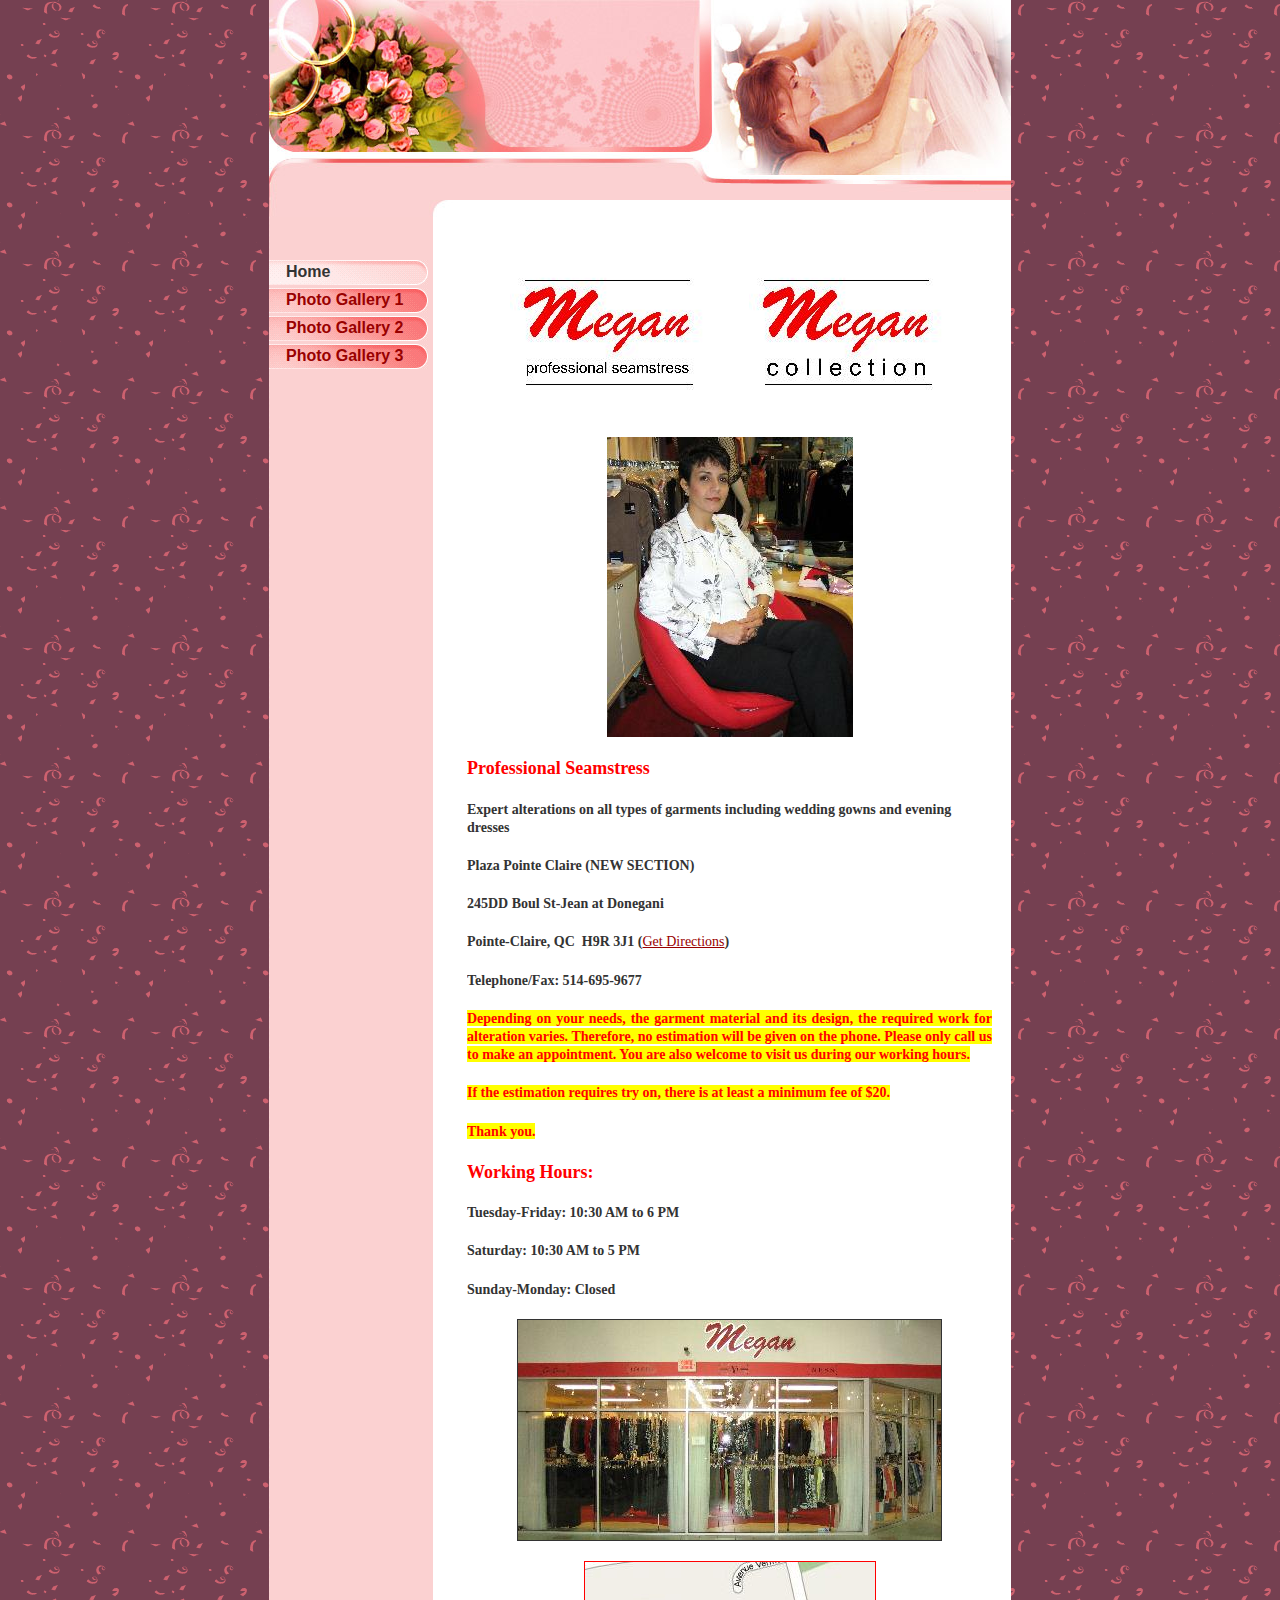
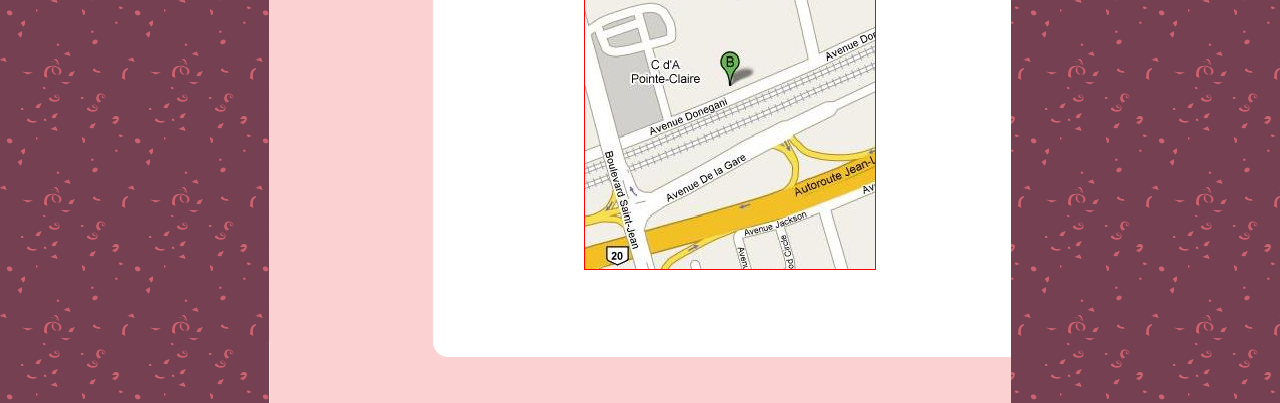
==== index.html @ db95b8fd "First commit" ====
<!DOCTYPE html
  PUBLIC "-//W3C//DTD HTML 4.01 Transitional//EN" "http://www.w3.org/TR/html4/loose.dtd">
<html><head>
      <meta http-equiv="Content-Type" content="text/html; charset=UTF-8">
   <meta name="author" content="Megan"><meta name="description" content="Megan Alteration | Pointe-Claire | Quebec"><meta name="keywords" content="Dressmaker, Seamstress, Tailor, Alterations, Alteration, Couturière, Bridal, Boutique, Wedding Dress Alteration, West Island, Montreal, Dressmaker West Island, Tailor West Island, Beaconsfield, Kirkland, Dollard-des-Ormeaux, Pointe-Claire, Valois, D.D.O., Pierrefonds, Dorval, Lachine, Fairview"><meta name="keywords" content="Dressmaker, Seamstress, Tailor, Alterations, Alteration, Couturière, Bridal, Boutique, Wedding Dress Alteration, West Island, Montreal, Dressmaker West Island, Tailor West Island, Beaconsfield, Kirkland, Dollard-des-Ormeaux, Pointe-Claire, Valois, D.D.O., Pierrefonds, Dorval, Lachine, Fairview"><title>Home - Megan Alteration | Pointe-Claire | Quebec</title><link rel="stylesheet" type="text/css" media="all" href="main.css"><link rel="stylesheet" type="text/css" media="all" href="colorschemes/colorscheme1/colorscheme.css"><link rel="stylesheet" type="text/css" media="all" href="style.css"><script type="text/javascript" src="live_tinc.js"></script></head><body id="main_body"><div id="container"><div id="header"><div id="key_visual">&nbsp;
                </div><div id="slogan"></div><div id="logo"></div></div><div id="main_container"><div id="left_column_container"><div id="main_nav_container"><ul id="main_nav_list"><li><a class="main_nav_active_item" href="index.html">Home</a></li><li><a class="main_nav_item" href="photo_gallery1.html">Photo Gallery 1</a></li><li><a class="main_nav_item" href="photo_gallery2.html">Photo Gallery 2</a></li><li><a class="main_nav_item" href="photo_gallery3.html">Photo Gallery 3</a></li></ul></div><div id="sub_container1"></div></div><div id="sub_container2"><div class="content" id="content_container"><p align="center" style="background-color:transparent;"><img hspace="0" height="152" border="0" width="200" src="resources/_wsb_200x152_Megan+Alteration.jpg">&nbsp;&nbsp;&nbsp;&nbsp;&nbsp;&nbsp;&nbsp;&nbsp;&nbsp;&nbsp;&nbsp;&nbsp; <a title="Megan Collection" href="http://www.megancollection.ca/tinc?key=8sw8kPzw&amp;fs_settings=3,1,1,5,800,740" target="_blank"><img hspace="0" height="152" border="0" width="200" src="resources/_wsb_200x152_Megan+Collection.jpg"></a><br></p><p align="center" style="background-color:transparent;"><img hspace="0" height="300" border="0" width="246" src="resources/_wsb_246x300_Megan+003-1.jpg"></p><p align="left" style="background-color:transparent;"><strong><span style="font-size:14px;"><span style="font-size:14px;"><font face="Georgia,serif" color="#ff0000"><span style="font-size:18px;">Professional Seamstress</span></font></span></span></strong></p><p align="left" style="background-color:transparent;"><strong><span style="font-size:14px;"><span style="font-size:14px;"><font face="Georgia,serif">Expert alterations on all types of garments including wedding gowns and evening dresses</font></span></span></strong></p><p align="left" style="background-color:transparent;"><strong><span style="font-size:14px;"><span style="font-size:14px;"><font face="Georgia,serif">Plaza Pointe Claire&nbsp;(NEW SECTION)</font></span></span></strong></p><p align="left" style="background-color:transparent;"><strong><span style="font-size:14px;"><span style="font-size:14px;"><font face="Georgia,serif">245DD Boul&nbsp;St-Jean at Donegani</font></span></span></strong></p><p align="left" style="background-color:transparent;"><span style="font-size:14px;"><span style="font-size:14px;"><strong><font face="Georgia,serif">Pointe-Claire, QC&nbsp; H9R 3J1 (</font><a href="http://maps.google.ca/maps?li=d&amp;hl=en&amp;f=d&amp;iwstate1=dir:to&amp;daddr=245+Saint-Jean+Blvd,+Suite+%23DD,+Plaza+Pointe+Claire+(New+Section+at+Donegani),+Pointe-Claire,+QC+H9R+3J1+(Megan)&amp;geocode=CapbuABDQ68dFT9utQIdRbOZ-w&amp;iwloc=1&amp;dq=megan&amp;cid=45444671,-73813179,14713374354776166649&amp;ei=DLvuSPHnF5XsjAOJ4ejTCA"><font face="Georgia,serif">Get Directions</font></a><font face="Georgia,serif">)</font></strong></span></span></p><p align="left" style="background-color:transparent;"><span style="font-size:14px;"><span style="font-size:14px;"><strong><font face="Georgia">Telephone/Fax: 514-695-9677</font></strong></span></span></p><p align="left" style="background-color:transparent;text-align:justify;"><span style="font-size:14px;"><span style="font-size:14px;background-color:rgb(255, 255, 0);"><strong><font face="Georgia" color="#ff0000">Depending on your needs, the garment material and its design, the required work for alteration varies. Therefore, no estimation will be given on the phone. Please only call us to make an appointment. You are also welcome to visit us during our working hours.</font></strong></span></span></p><p align="left" style="text-align:justify;"><font color="#ff0000" face="Georgia"><span style="font-size:14px;line-height:18.200000762939453px;background-color:rgb(255, 255, 0);"><b>If the estimation requires try on, there is at least a minimum fee of $20.</b></span></font></p><p align="left" style="background-color:transparent;text-align:justify;"><span style="font-size:14px;"><span style="font-size:14px;background-color:rgb(255, 255, 0);"><strong><font face="Georgia" color="#ff0000">Thank you.</font></strong></span></span></p><p align="left" style="background-color:transparent;"><span style="font-size:14px;"><span style="font-size:14px;"><span style="font-size:14px;"><span style="font-size:14px;"><font face="Georgia" color="#ff0000"><strong><span style="font-size:18px;">Working Hours:</span></strong></font></span></span></span></span></p><p align="left" style="background-color:transparent;"><span style="font-size:14px;"><span style="font-size:14px;"><span style="font-size:14px;"><span style="font-size:14px;"><font face="Georgia"><strong>Tuesday-Friday: 10:30 AM to 6 PM</strong></font></span></span></span></span></p><p align="left" style="background-color:transparent;"><span style="font-size:14px;"><span style="font-size:14px;"><span style="font-size:14px;"><span style="font-size:14px;"><font face="Georgia"><strong>Saturday: 10:30 AM to 5 PM</strong></font></span></span></span></span></p><p align="left" style="background-color:transparent;"><span style="font-size:14px;"><span style="font-size:14px;"><span style="font-size:14px;"><span style="font-size:14px;"><font face="Georgia"><strong>Sunday-Monday: Closed</strong></font></span></span></span></span></p><p align="center" style="background-color:transparent;"><span style="font-size:14px;"><span style="font-size:14px;"><img hspace="0" height="220" border="1" width="423" src="resources/_wsb_423x220_IMG_3324.JPG"></span></span></p><p align="left" style="background-color:transparent;"><span style="font-size:14px;"><span style="font-size:14px;"><font face="Georgia"><u></u></font></span></span></p><p align="left" style="background-color:transparent;"><span style="font-size:14px;"><span style="font-size:14px;"><font face="Georgia" color="#ff0000"><strong></strong></font></span></span></p><p align="left" style="background-color:transparent;"><span style="font-size:14px;"><span style="font-size:14px;"><font face="Georgia" color="#ff0000"><strong></strong></font></span></span></p><p align="center" style="background-color:transparent;"><span style="font-size:14px;"><span style="font-size:14px;"><font face="Georgia" color="#ff0000"><strong><span style="font-size:18px;"><img hspace="0" height="307" border="1" width="290" src="resources/map-small.jpg"></span></strong></font></span></span></p><p align="left" style="background-color:transparent;"><span style="font-size:14px;"><span style="font-size:14px;"><span style="font-size:8px;"><font face="Arial,sans-serif"><font color="#ffffff">Search keyword: Seamstress, Tailor, Alterations, Alteration, Couturière, Bridal, Boutique, Wedding Dress Alteration, West Island, Montreal, Dressmaker West Island, Tailor West Island, Beaconsfield, Kirkland, Dollard-des-Ormeaux, Pointe-Claire, Valois, D.D.O., Pierrefonds, Dorval, Lachine, Fairview</font><br></font></span></span></span></p>







</div></div></div><div id="footer"><div id="footer_text"></div></div></div><div id="extra_div1"><span></span></div><div id="extra_div2"><span></span></div><div id="extra_div3"><span></span></div><div id="extra_div4"><span></span></div><div id="extra_div5"><span></span></div><div id="extra_div6"><span></span></div><div id="extra_div7"><span></span></div><div id="extra_div8"><span></span></div><div id="extra_div9"><span></span></div><div id="extra_div10"><span></span></div><div id="extra_div11"><span></span></div><div id="extra_div12"><span></span></div><!-- wfxbuild / 1.0 / layout6-64-l2 / 2014-05-08 01:13:00 CEST--></body></html>
---- main.css ----
/*** Normalized ***/


/*----------------------------------------------------------------------------
	main.css

	this css-file contains all definitions, that are independend from the
	colorschemes.

	(c) Schlund + Partner AG


	----------------------------------------------------------------------
	Modified and extended by Barti Bartman for the Sports-Template

	This CSS-File uses the original "Tanteks Box Modell Hack"
	http://www.tantek.com/CSS/Examples/boxmodelhack.html

	NOTE:
	Older W3C CSS validators return errors when the voice-family property
	is used in a 'screen' style sheet. This is an error in the W3C CSS
	validator itself. The validator should report a warning, not an error,
	when properties which are unsupported by a particular medium are used,
	and this has been reported to the W3C:

 ----------------------------------------------------------------------------*/

/*----------------------------------------------------------------------------
 styles for specific classes and ids
----------------------------------------------------------------------------*/

/*-- global container ------------------------------------------------------*/

#container {
    position: relative;
    padding: 0;
    margin: 0 auto;
    text-align: left;
    width: 742px;
}

/*-- main container: contains all between header and footer ----------------*/

#main_container {
    padding: 0;
    margin-right: 20px;
    margin-bottom: 10px;
    margin-top: 0px;
    margin-left: 0px;
}

/*--- the main container is devided in sub containers ----------------------*/

#sub_container1 {
    margin: 0;
    padding: 0;
}

#sub_container2 {
    float: right;
    margin: 0;
    padding: 0;
    width: 524px;
}

#left_column_container {
    margin: 0;
    padding: 0;
    width: 165px;
    float: left;
}

/*--- header ---------------------------------------------------------------*/

#header {
	position: relative;
    padding: 0;
    margin: 0;
    width: 742px;
    height: 257px;
    top: 0px;
    left: 0px;
}

/*--- key visual -----------------------------------------------------------*/

#key_visual {
    position: relative;
    top: 0px;
    width: 297px;
    height: 175px;
    left: 445px;
}

/*--- logo -----------------------------------------------------------------*/

#logo {
    width: 115px;
    height: 41px;
    position: relative;
    top: -11px;
    left: 25px;
    background-repeat: no-repeat;
    background-position: center;
}

/*--- caption (as text or background image) --------------------------------*/

#slogan {
    position: relative;
    top: 45px;
    left: 198px;
    width: 525px;
}

/*--- main navigation ------------------------------------------------------*/

#main_nav_container {
    padding: 0;
    margin: 0px;
    width: 165px;
}

#main_nav_list {
    border: 0;
    margin: 0;
    padding: 0;
    list-style-type: none;
}

#main_nav_list li {
    font-size: 11px;
    padding: 0;
}

/*--- main navigation items ------------------------------------------------*/

#main_nav_list a {
    text-align: left;
    padding-top: 0;
    padding-bottom: 0;
    padding-left: 17px;
    padding-right: 15px;
    display: block;
    overflow: hidden;
}

#main_nav_list a.main_nav_item {
    line-height: 24px;
    height: 25px;
    margin: 3px 0 2px 0;
}

#main_nav_list a.main_nav_item:hover {
}

#main_nav_list a.main_nav_active_item {
    line-height: 24px;
    height: 25px;
    margin: 3px 0 2px 0;
}

/*--- container for the subnavigation --------------------------------------*/

.sub_nav_container {
    margin-top: 10px;
    margin-right: 0px;
    margin-bottom: 10px;
    margin-left: 0px;
    padding: 0;
    width: 165px;
}

/*--- subnavigation --------------------------------------------------------*/

.sub_nav_list {
    border: 0;
    list-style-type: none;
    margin: 0;
    padding: 0;
}

.sub_nav_list li {
    font-size: 11px;
    clear: both;
    padding: 0;
    margin: 0;
}

/*--- subnavigation items --------------------------------------------------*/

.sub_nav_list a {
    overflow: hidden;	
    text-align: left;
    line-height: 19px;
    height: 19px;
    display: block;
}

/*--- content --------------------------------------------------------------*/

#content_container {
    overflow: hidden;
    width: 525px;    
    padding: 0;
    margin: 0px;
    border: 0px;
}

/*--- tables ---------------------------------------------------------------*/

.content table {
    border-style: solid;
    border-width: 1px;
    border-spacing: 0;
    border-collapse: collapse;
}

.content tr.odd {
    font-size: 11px;
}

.content tr {
    font-size: 11px;
    border-top-width: 1px;
    border-right-width: 1px;
    border-bottom-width: 1px;
    border-left-width: 1px;
    border-top-style: solid;
    border-right-style: solid;
    border-bottom-style: solid;
    border-left-style: solid;
}

.content tr.even {
    font-size: 11px;
}

.content th {
    border-collapse: collapse;
    border-width: 1px;
    border-style: solid;
    padding: 2px;
}

.content td {
    border-collapse: collapse;
    border-width: 1px;
    border-style: solid;
    padding: 2px;
    border-top-width: 1px;
    border-right-width: 1px;
    border-bottom-width: 1px;
    border-left-width: 1px;
    border-top-style: solid;
    border-right-style: solid;
    border-bottom-style: solid;
    border-left-style: solid;
}

/*--- container for the search form ----------------------------------------*/

/*--- footer ---------------------------------------------------------------*/

#footer {
    width: 742px;
    height: 62px;
    clear: both;
    margin: 0;
    padding: 0;
}

#footer_text {
    text-align: center;
    padding: 30px;
}

/*----------------------------------------------------------------------------
  default-styles for html-elements
----------------------------------------------------------------------------*/

/*--- body -----------------------------------------------------------------*/

body#main_body {
    margin: 0;
    padding: 0;
    font-family: tahoma,verdana, arial, sans-serif;
    font-size: x-small;
    /* IE5 Win */

    font-size: small;
    text-align: center;
}

/*--- paragraph ------------------------------------------------------------*/

.content {
    font-family: tahoma,verdana, arial, sans-serif;
    padding: 0;
    font-size: 11px;
    line-height: 1.3;
    color: #333333;
    margin-top: 5px;
    margin-right: 0;
    margin-bottom: 20px;
    margin-left: 0;
}

.content p {
    font-family: tahoma,verdana, arial, sans-serif;
    padding: 0;
    font-size: 11px;
    line-height: 1.3;
    color: #333333;
    margin-top: 5px;
    margin-right: 0;
    margin-bottom: 20px;
    margin-left: 0;
}

/*--- headings -------------------------------------------------------------*/

.content h1 {
    font-family: arial, helvetica, sans-serif;
    font-style: normal;
}

.content h2 {
    font-family: arial, helvetica, sans-serif;
    font-style: normal;
}

.content h3 {
    font-family: arial, helvetica, sans-serif;
    font-style: normal;
    color: #333333;
    margin-top: 8px;
}

/*--- links ----------------------------------------------------------------*/

.content a:link {
    font-family: tahoma,verdana, arial, sans-serif;
    font-weight: normal;
    text-decoration: underline;
}

.content a:visited {
    font-family: tahoma,verdana, arial, sans-serif;
    font-weight: normal;
    text-decoration: underline;
}

.content a:hover {
    font-family: tahoma,verdana, arial, sans-serif;
    text-decoration: none;
}

.content a:active {
    font-family: tahoma,verdana, arial, sans-serif;
    text-decoration: underline;
}

/* ---- buttons ------------------------------------------------------------*/

.content button {
    vertical-align: middle;
    border-width: 1px;
    border-style: solid;
    font-family: arial, helvetica, sans-serif;
    font-size: 12px;
}

/*--- tables ---------------------------------------------------------------*/

/*--- forms ----------------------------------------------------------------*/

.content fieldset {
    padding: 15px;
    border-style: solid;
    border-width: 1px;
}

.content input {
    border-style: solid;
    border-width: 1px;
}

.content textarea {
    border-style: solid;
    border-width: 1px;
}

/*--- lists ----------------------------------------------------------------*/

/*--------------------------------------------------------------------------*/
---- colorschemes/colorscheme1/colorscheme.css ----
/*** Normalized ***/


/*----------------------------------------------------------------------------
	colorscheme.css for colorscheme 1

	this css-file contains all definitions, that depend on the colorscheme.

	(c) Schlund + Partner AG
----------------------------------------------------------------------------*/



/*-- main container --------------------------------------------------------*/

#container {
    background-image: url(images/static/contentbg.gif);
    background-repeat: repeat-y;
    background-position: left;
    background-color: #ffffff;
}

/*--- header ---------------------------------------------------------------*/

#header {
    background-image: url(images/static/headerbg.jpg);
    background-repeat: no-repeat;
}

/*--- main navigation ------------------------------------------------------*/

/*--- key visiual ----------------------------------------------------------*/

#key_visual {
    background: url(../../images/dynamic/key_visual1.jpg) no-repeat;
}

/*--- logo -----------------------------------------------------------------*/

/*--- caption --------------------------------------------------------------*/

#slogan {
    color: #cc0000;
}

/*--- main navigation ------------------------------------------------------*/

/*--- main navigation items ------------------------------------------------*/

#main_nav_list a.main_nav_item {
    background: url(../../images/dynamic/buttonset1/n1.gif) no-repeat;
    color: #990000;
    background-position: left center;
}

#main_nav_list a.main_nav_item:hover {
    background: url(../../images/dynamic/buttonset1/n1hover.gif) no-repeat;
    color: #990000;
    background-position: left center;
}

#main_nav_list a.main_nav_active_item {
    background: url(../../images/dynamic/buttonset1/n1activeitem.gif) no-repeat;
    color: #333333;
    background-position: left center;
}

/*--- subnavigation items --------------------------------------------------*/

.sub_nav_list a.sub_nav_item {
    color: #990033;
}

.sub_nav_list a.sub_nav_item:hover {
    color: #333333;
    background-image: url(../../images/dynamic/buttonset1/subnav1active.gif);
    background-repeat: no-repeat;
    background-position: -2px;
}

.sub_nav_list a.sub_nav_active_item {
    color: #333333;
    background-image: url(../../images/dynamic/buttonset1/subnav1active.gif);
    background-repeat: no-repeat;
    background-position: -2px;
}

/*--- search ---------------------------------------------------------------*/

/*--- footer ---------------------------------------------------------------*/

#footer {
    background-image: url(images/static/footerbg.gif);
    background-repeat: no-repeat;
    background-position: bottom;
}

#footer_text {
    color: #ffffff;
}

/*----------------------------------------------------------------------------
  default-styles for html-elements
----------------------------------------------------------------------------*/

/*--- body -----------------------------------------------------------------*/

body#main_body {
    color: #000000;
    background-image: url(images/static/bg.gif);
    background-repeat: repeat;
    background-color: #990000;
}

/*--- paragraph ------------------------------------------------------------*/

.content {
    color: #333333;
}

.content p {
    color: #333333;
}

/*--- headings -------------------------------------------------------------*/

.content h1 {
    color: #333333;
}

.content h2 {
    color: #333333;
}

.content h3 {
    color: #333333;
}

/*--- links ----------------------------------------------------------------*/

.content a:link {
    color: #990000;
}

.content a:visited {
    color: #990000;
}

.content a:hover {
    color: #ff0000;
}

.content a:active {
    color: #990033;
}

.content table {
    border-color: #f05a5a;
}

.content th {
    background-color: #fbd1d1;
}

.content tr.odd {
    background-color: #ffffff;
}

.content tr {
    background-color: #feecec;
}

.content tr.even {
    background-color: #feecec;
}

/*--- forms ----------------------------------------------------------------*/

.content fieldset {
    border-color: #f05c5c;
}

.content legend {
    color: #84685e;
}

.content label {
    color: #84685e;
}

.content input {
    border-color: #f05c5c;
}

.content textarea {
    border-color: #f05c5c;
}

.content button {
    background-color: #ffe7ea;
    border-color: #fa7674;
    color: #d94947;
}

/*--------------------------------------------------------------------------*/
---- style.css ----
div#logo a {
  display: block;
  width: 100%;
  height: 100%;
}
#footer_text a {
  font-family: Arial,sans-serif;
  font-style: normal;
  font-size: 14px;
  font-weight: bold;
  color: #000;
  text-decoration: underline; white-space: nowrap;
}

    
#key_visual {
   background: url(images/dynamic/key_visual12.jpg) no-repeat;
}
#slogan {
  font-family: arial, helvetica, sans-serif;
  font-style: normal;
  font-size: 18px;
  font-weight: bold;
  text-decoration: ???none;
  color: #cc0000;
}
#main_nav_list a.main_nav_active_item {
  background: url(images/dynamic/buttonset1/n1activeitem.gif) no-repeat;
  font-family: Tahoma,sans-serif;
  font-style: normal;
  font-size: 16px;
  font-weight: bold;
  text-decoration: none;
  color: #333333;
}
#main_nav_list a.main_nav_item {
  background: url(images/dynamic/buttonset1/n1.gif) no-repeat;
  font-family: Tahoma,sans-serif;
  font-style: normal;
  font-size: 16px;
  font-weight: bold;
  text-decoration: none;
  color: #990000;
}
#main_nav_list a.main_nav_item:hover {
  background: url(images/dynamic/buttonset1/n1hover.gif) no-repeat;
  font-family: Tahoma,sans-serif;
  font-style: normal;
  font-size: 16px;
  font-weight: bold;
  text-decoration: none;
  color: #990000;
}
.sub_nav_list a.sub_nav_active_item {
  background: url(images/dynamic/buttonset1/subnav1active.gif) no-repeat;
  font-family: Verdana,sans-serif;
  font-style: normal;
  font-size: 14px;
  font-weight: bold;
  text-decoration: none;
  color: #333333;
}
.sub_nav_list a.sub_nav_item {
  font-family: Verdana,sans-serif;
  font-style: normal;
  font-size: 14px;
  font-weight: bold;
  text-decoration: none;
  color: #990033;
}
.sub_nav_list a.sub_nav_item:hover {
  background: url(images/dynamic/buttonset1/subnav1active.gif) no-repeat;
  font-family: Verdana,sans-serif;
  font-style: normal;
  font-size: 14px;
  font-weight: bold;
  text-decoration: none;
  color: #333333;
}
#content_container h1 {
  font-family: arial, helvetica, sans-serif;
  font-style: normal;
  font-size: 24px;
  font-weight: bold;
  text-decoration: none;
  color: #333333;
}
#content_container h2 {
  font-family: arial, helvetica, sans-serif;
  font-style: normal;
  font-size: 20px;
  font-weight: bold;
  text-decoration: none;
  color: #333333;
}
#content_container h3 {
  font-family: arial, helvetica, sans-serif;
  font-style: normal;
  font-size: 15px;
  font-weight: bold;
  text-decoration: none;
  color: #333333;
}
#content_container, #content_container p {
  font-family: tahoma,verdana, arial, sans-serif;
  font-style: normal;
  font-size: 11px;
  font-weight: normal;
  text-decoration: none;
  color: #333333;
}
#content_container a:visited {
  font-family: tahoma,verdana, arial, sans-serif;
  font-style: normal;
  font-size: 100%;
  font-weight: normal;
  text-decoration: underline;
  color: #990000;
}
#content_container a:link {
  font-family: tahoma,verdana, arial, sans-serif;
  font-style: normal;
  font-size: 100%;
  font-weight: normal;
  text-decoration: underline;
  color: #990000;
}
#content_container a:hover {
  font-family: tahoma,verdana, arial, sans-serif;
  font-style: normal;
  font-size: 100%;
  font-weight: normal;
  text-decoration: none;
  color: #ff0000;
}
#content_container a:active {
  font-family: tahoma,verdana, arial, sans-serif;
  font-style: normal;
  font-size: 100%;
  font-weight: normal;
  text-decoration: underline;
  color: #990033;
}
#footer_text {
  font-family: Arial,sans-serif;
  font-style: normal;
  font-size: 14px;
  font-weight: bold;
  text-decoration: none;
  color: #000;
}
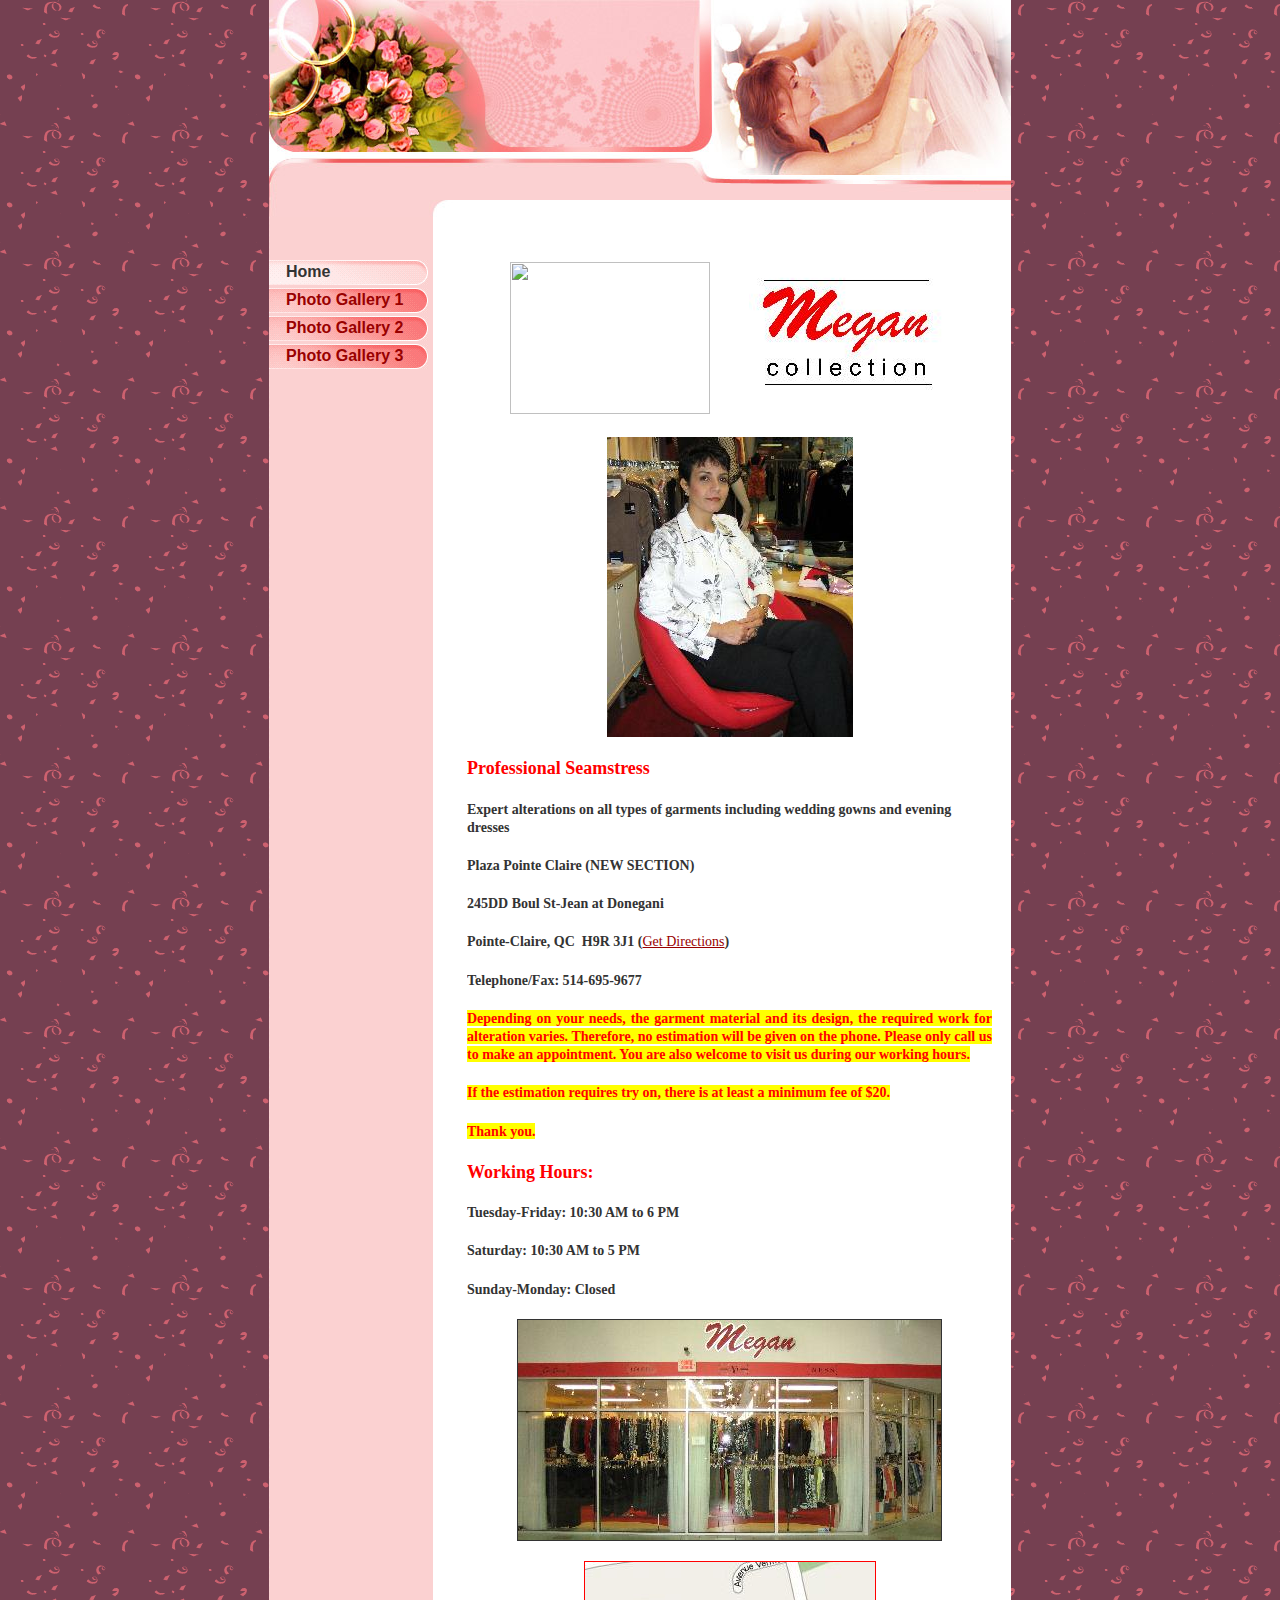
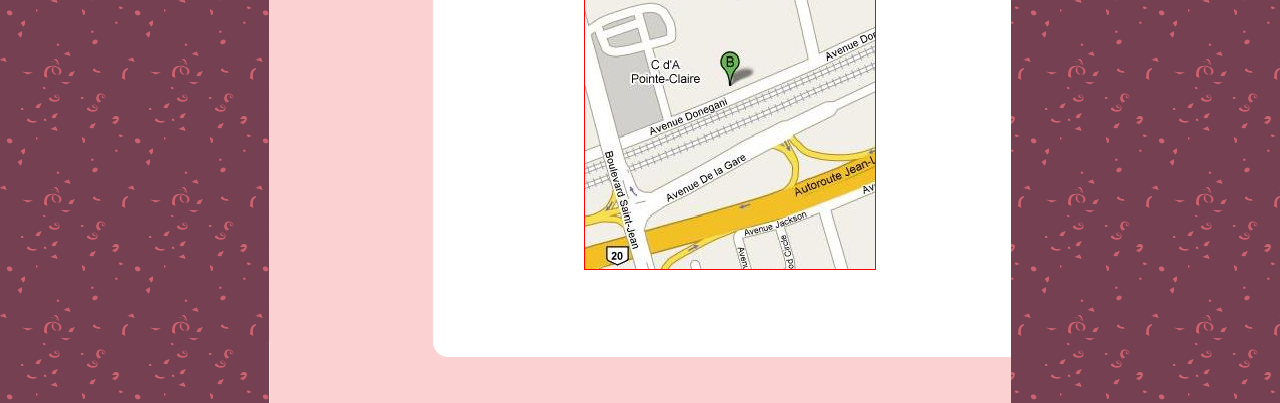
==== commit 5887ef88: "Fixed file namings" ====
--- a/index.html
+++ b/index.html
@@ -4,7 +4,7 @@
 <html><head>
       <meta http-equiv="Content-Type" content="text/html; charset=UTF-8">
    <meta name="author" content="Megan"><meta name="description" content="Megan Alteration | Pointe-Claire | Quebec"><meta name="keywords" content="Dressmaker, Seamstress, Tailor, Alterations, Alteration, Couturière, Bridal, Boutique, Wedding Dress Alteration, West Island, Montreal, Dressmaker West Island, Tailor West Island, Beaconsfield, Kirkland, Dollard-des-Ormeaux, Pointe-Claire, Valois, D.D.O., Pierrefonds, Dorval, Lachine, Fairview"><meta name="keywords" content="Dressmaker, Seamstress, Tailor, Alterations, Alteration, Couturière, Bridal, Boutique, Wedding Dress Alteration, West Island, Montreal, Dressmaker West Island, Tailor West Island, Beaconsfield, Kirkland, Dollard-des-Ormeaux, Pointe-Claire, Valois, D.D.O., Pierrefonds, Dorval, Lachine, Fairview"><title>Home - Megan Alteration | Pointe-Claire | Quebec</title><link rel="stylesheet" type="text/css" media="all" href="main.css"><link rel="stylesheet" type="text/css" media="all" href="colorschemes/colorscheme1/colorscheme.css"><link rel="stylesheet" type="text/css" media="all" href="style.css"><script type="text/javascript" src="live_tinc.js"></script></head><body id="main_body"><div id="container"><div id="header"><div id="key_visual">&nbsp;
-                </div><div id="slogan"></div><div id="logo"></div></div><div id="main_container"><div id="left_column_container"><div id="main_nav_container"><ul id="main_nav_list"><li><a class="main_nav_active_item" href="index.html">Home</a></li><li><a class="main_nav_item" href="photo_gallery1.html">Photo Gallery 1</a></li><li><a class="main_nav_item" href="photo_gallery2.html">Photo Gallery 2</a></li><li><a class="main_nav_item" href="photo_gallery3.html">Photo Gallery 3</a></li></ul></div><div id="sub_container1"></div></div><div id="sub_container2"><div class="content" id="content_container"><p align="center" style="background-color:transparent;"><img hspace="0" height="152" border="0" width="200" src="resources/_wsb_200x152_Megan+Alteration.jpg">&nbsp;&nbsp;&nbsp;&nbsp;&nbsp;&nbsp;&nbsp;&nbsp;&nbsp;&nbsp;&nbsp;&nbsp; <a title="Megan Collection" href="http://www.megancollection.ca/tinc?key=8sw8kPzw&amp;fs_settings=3,1,1,5,800,740" target="_blank"><img hspace="0" height="152" border="0" width="200" src="resources/_wsb_200x152_Megan+Collection.jpg"></a><br></p><p align="center" style="background-color:transparent;"><img hspace="0" height="300" border="0" width="246" src="resources/_wsb_246x300_Megan+003-1.jpg"></p><p align="left" style="background-color:transparent;"><strong><span style="font-size:14px;"><span style="font-size:14px;"><font face="Georgia,serif" color="#ff0000"><span style="font-size:18px;">Professional Seamstress</span></font></span></span></strong></p><p align="left" style="background-color:transparent;"><strong><span style="font-size:14px;"><span style="font-size:14px;"><font face="Georgia,serif">Expert alterations on all types of garments including wedding gowns and evening dresses</font></span></span></strong></p><p align="left" style="background-color:transparent;"><strong><span style="font-size:14px;"><span style="font-size:14px;"><font face="Georgia,serif">Plaza Pointe Claire&nbsp;(NEW SECTION)</font></span></span></strong></p><p align="left" style="background-color:transparent;"><strong><span style="font-size:14px;"><span style="font-size:14px;"><font face="Georgia,serif">245DD Boul&nbsp;St-Jean at Donegani</font></span></span></strong></p><p align="left" style="background-color:transparent;"><span style="font-size:14px;"><span style="font-size:14px;"><strong><font face="Georgia,serif">Pointe-Claire, QC&nbsp; H9R 3J1 (</font><a href="http://maps.google.ca/maps?li=d&amp;hl=en&amp;f=d&amp;iwstate1=dir:to&amp;daddr=245+Saint-Jean+Blvd,+Suite+%23DD,+Plaza+Pointe+Claire+(New+Section+at+Donegani),+Pointe-Claire,+QC+H9R+3J1+(Megan)&amp;geocode=CapbuABDQ68dFT9utQIdRbOZ-w&amp;iwloc=1&amp;dq=megan&amp;cid=45444671,-73813179,14713374354776166649&amp;ei=DLvuSPHnF5XsjAOJ4ejTCA"><font face="Georgia,serif">Get Directions</font></a><font face="Georgia,serif">)</font></strong></span></span></p><p align="left" style="background-color:transparent;"><span style="font-size:14px;"><span style="font-size:14px;"><strong><font face="Georgia">Telephone/Fax: 514-695-9677</font></strong></span></span></p><p align="left" style="background-color:transparent;text-align:justify;"><span style="font-size:14px;"><span style="font-size:14px;background-color:rgb(255, 255, 0);"><strong><font face="Georgia" color="#ff0000">Depending on your needs, the garment material and its design, the required work for alteration varies. Therefore, no estimation will be given on the phone. Please only call us to make an appointment. You are also welcome to visit us during our working hours.</font></strong></span></span></p><p align="left" style="text-align:justify;"><font color="#ff0000" face="Georgia"><span style="font-size:14px;line-height:18.200000762939453px;background-color:rgb(255, 255, 0);"><b>If the estimation requires try on, there is at least a minimum fee of $20.</b></span></font></p><p align="left" style="background-color:transparent;text-align:justify;"><span style="font-size:14px;"><span style="font-size:14px;background-color:rgb(255, 255, 0);"><strong><font face="Georgia" color="#ff0000">Thank you.</font></strong></span></span></p><p align="left" style="background-color:transparent;"><span style="font-size:14px;"><span style="font-size:14px;"><span style="font-size:14px;"><span style="font-size:14px;"><font face="Georgia" color="#ff0000"><strong><span style="font-size:18px;">Working Hours:</span></strong></font></span></span></span></span></p><p align="left" style="background-color:transparent;"><span style="font-size:14px;"><span style="font-size:14px;"><span style="font-size:14px;"><span style="font-size:14px;"><font face="Georgia"><strong>Tuesday-Friday: 10:30 AM to 6 PM</strong></font></span></span></span></span></p><p align="left" style="background-color:transparent;"><span style="font-size:14px;"><span style="font-size:14px;"><span style="font-size:14px;"><span style="font-size:14px;"><font face="Georgia"><strong>Saturday: 10:30 AM to 5 PM</strong></font></span></span></span></span></p><p align="left" style="background-color:transparent;"><span style="font-size:14px;"><span style="font-size:14px;"><span style="font-size:14px;"><span style="font-size:14px;"><font face="Georgia"><strong>Sunday-Monday: Closed</strong></font></span></span></span></span></p><p align="center" style="background-color:transparent;"><span style="font-size:14px;"><span style="font-size:14px;"><img hspace="0" height="220" border="1" width="423" src="resources/_wsb_423x220_IMG_3324.JPG"></span></span></p><p align="left" style="background-color:transparent;"><span style="font-size:14px;"><span style="font-size:14px;"><font face="Georgia"><u></u></font></span></span></p><p align="left" style="background-color:transparent;"><span style="font-size:14px;"><span style="font-size:14px;"><font face="Georgia" color="#ff0000"><strong></strong></font></span></span></p><p align="left" style="background-color:transparent;"><span style="font-size:14px;"><span style="font-size:14px;"><font face="Georgia" color="#ff0000"><strong></strong></font></span></span></p><p align="center" style="background-color:transparent;"><span style="font-size:14px;"><span style="font-size:14px;"><font face="Georgia" color="#ff0000"><strong><span style="font-size:18px;"><img hspace="0" height="307" border="1" width="290" src="resources/map-small.jpg"></span></strong></font></span></span></p><p align="left" style="background-color:transparent;"><span style="font-size:14px;"><span style="font-size:14px;"><span style="font-size:8px;"><font face="Arial,sans-serif"><font color="#ffffff">Search keyword: Seamstress, Tailor, Alterations, Alteration, Couturière, Bridal, Boutique, Wedding Dress Alteration, West Island, Montreal, Dressmaker West Island, Tailor West Island, Beaconsfield, Kirkland, Dollard-des-Ormeaux, Pointe-Claire, Valois, D.D.O., Pierrefonds, Dorval, Lachine, Fairview</font><br></font></span></span></span></p>
+                </div><div id="slogan"></div><div id="logo"></div></div><div id="main_container"><div id="left_column_container"><div id="main_nav_container"><ul id="main_nav_list"><li><a class="main_nav_active_item" href="index.html">Home</a></li><li><a class="main_nav_item" href="photo_gallery1.html">Photo Gallery 1</a></li><li><a class="main_nav_item" href="photo_gallery2.html">Photo Gallery 2</a></li><li><a class="main_nav_item" href="photo_gallery3.html">Photo Gallery 3</a></li></ul></div><div id="sub_container1"></div></div><div id="sub_container2"><div class="content" id="content_container"><p align="center" style="background-color:transparent;"><img hspace="0" height="152" border="0" width="200" src="resources/wsb_200x152_Megan+Alteration.jpg">&nbsp;&nbsp;&nbsp;&nbsp;&nbsp;&nbsp;&nbsp;&nbsp;&nbsp;&nbsp;&nbsp;&nbsp; <a title="Megan Collection" href="http://www.megancollection.ca" target="_blank"><img hspace="0" height="152" border="0" width="200" src="resources/wsb_200x152_Megan+Collection.jpg"></a><br></p><p align="center" style="background-color:transparent;"><img hspace="0" height="300" border="0" width="246" src="resources/wsb_246x300_Megan+003-1.jpg"></p><p align="left" style="background-color:transparent;"><strong><span style="font-size:14px;"><span style="font-size:14px;"><font face="Georgia,serif" color="#ff0000"><span style="font-size:18px;">Professional Seamstress</span></font></span></span></strong></p><p align="left" style="background-color:transparent;"><strong><span style="font-size:14px;"><span style="font-size:14px;"><font face="Georgia,serif">Expert alterations on all types of garments including wedding gowns and evening dresses</font></span></span></strong></p><p align="left" style="background-color:transparent;"><strong><span style="font-size:14px;"><span style="font-size:14px;"><font face="Georgia,serif">Plaza Pointe Claire&nbsp;(NEW SECTION)</font></span></span></strong></p><p align="left" style="background-color:transparent;"><strong><span style="font-size:14px;"><span style="font-size:14px;"><font face="Georgia,serif">245DD Boul&nbsp;St-Jean at Donegani</font></span></span></strong></p><p align="left" style="background-color:transparent;"><span style="font-size:14px;"><span style="font-size:14px;"><strong><font face="Georgia,serif">Pointe-Claire, QC&nbsp; H9R 3J1 (</font><a href="http://maps.google.ca/maps?li=d&amp;hl=en&amp;f=d&amp;iwstate1=dir:to&amp;daddr=245+Saint-Jean+Blvd,+Suite+%23DD,+Plaza+Pointe+Claire+(New+Section+at+Donegani),+Pointe-Claire,+QC+H9R+3J1+(Megan)&amp;geocode=CapbuABDQ68dFT9utQIdRbOZ-w&amp;iwloc=1&amp;dq=megan&amp;cid=45444671,-73813179,14713374354776166649&amp;ei=DLvuSPHnF5XsjAOJ4ejTCA"><font face="Georgia,serif">Get Directions</font></a><font face="Georgia,serif">)</font></strong></span></span></p><p align="left" style="background-color:transparent;"><span style="font-size:14px;"><span style="font-size:14px;"><strong><font face="Georgia">Telephone/Fax: 514-695-9677</font></strong></span></span></p><p align="left" style="background-color:transparent;text-align:justify;"><span style="font-size:14px;"><span style="font-size:14px;background-color:rgb(255, 255, 0);"><strong><font face="Georgia" color="#ff0000">Depending on your needs, the garment material and its design, the required work for alteration varies. Therefore, no estimation will be given on the phone. Please only call us to make an appointment. You are also welcome to visit us during our working hours.</font></strong></span></span></p><p align="left" style="text-align:justify;"><font color="#ff0000" face="Georgia"><span style="font-size:14px;line-height:18.200000762939453px;background-color:rgb(255, 255, 0);"><b>If the estimation requires try on, there is at least a minimum fee of $20.</b></span></font></p><p align="left" style="background-color:transparent;text-align:justify;"><span style="font-size:14px;"><span style="font-size:14px;background-color:rgb(255, 255, 0);"><strong><font face="Georgia" color="#ff0000">Thank you.</font></strong></span></span></p><p align="left" style="background-color:transparent;"><span style="font-size:14px;"><span style="font-size:14px;"><span style="font-size:14px;"><span style="font-size:14px;"><font face="Georgia" color="#ff0000"><strong><span style="font-size:18px;">Working Hours:</span></strong></font></span></span></span></span></p><p align="left" style="background-color:transparent;"><span style="font-size:14px;"><span style="font-size:14px;"><span style="font-size:14px;"><span style="font-size:14px;"><font face="Georgia"><strong>Tuesday-Friday: 10:30 AM to 6 PM</strong></font></span></span></span></span></p><p align="left" style="background-color:transparent;"><span style="font-size:14px;"><span style="font-size:14px;"><span style="font-size:14px;"><span style="font-size:14px;"><font face="Georgia"><strong>Saturday: 10:30 AM to 5 PM</strong></font></span></span></span></span></p><p align="left" style="background-color:transparent;"><span style="font-size:14px;"><span style="font-size:14px;"><span style="font-size:14px;"><span style="font-size:14px;"><font face="Georgia"><strong>Sunday-Monday: Closed</strong></font></span></span></span></span></p><p align="center" style="background-color:transparent;"><span style="font-size:14px;"><span style="font-size:14px;"><img hspace="0" height="220" border="1" width="423" src="resources/wsb_423x220_IMG_3324.JPG"></span></span></p><p align="left" style="background-color:transparent;"><span style="font-size:14px;"><span style="font-size:14px;"><font face="Georgia"><u></u></font></span></span></p><p align="left" style="background-color:transparent;"><span style="font-size:14px;"><span style="font-size:14px;"><font face="Georgia" color="#ff0000"><strong></strong></font></span></span></p><p align="left" style="background-color:transparent;"><span style="font-size:14px;"><span style="font-size:14px;"><font face="Georgia" color="#ff0000"><strong></strong></font></span></span></p><p align="center" style="background-color:transparent;"><span style="font-size:14px;"><span style="font-size:14px;"><font face="Georgia" color="#ff0000"><strong><span style="font-size:18px;"><img hspace="0" height="307" border="1" width="290" src="resources/map-small.jpg"></span></strong></font></span></span></p><p align="left" style="background-color:transparent;"><span style="font-size:14px;"><span style="font-size:14px;"><span style="font-size:8px;"><font face="Arial,sans-serif"><font color="#ffffff">Search keyword: Seamstress, Tailor, Alterations, Alteration, Couturière, Bridal, Boutique, Wedding Dress Alteration, West Island, Montreal, Dressmaker West Island, Tailor West Island, Beaconsfield, Kirkland, Dollard-des-Ormeaux, Pointe-Claire, Valois, D.D.O., Pierrefonds, Dorval, Lachine, Fairview</font><br></font></span></span></span></p>
 
 
 
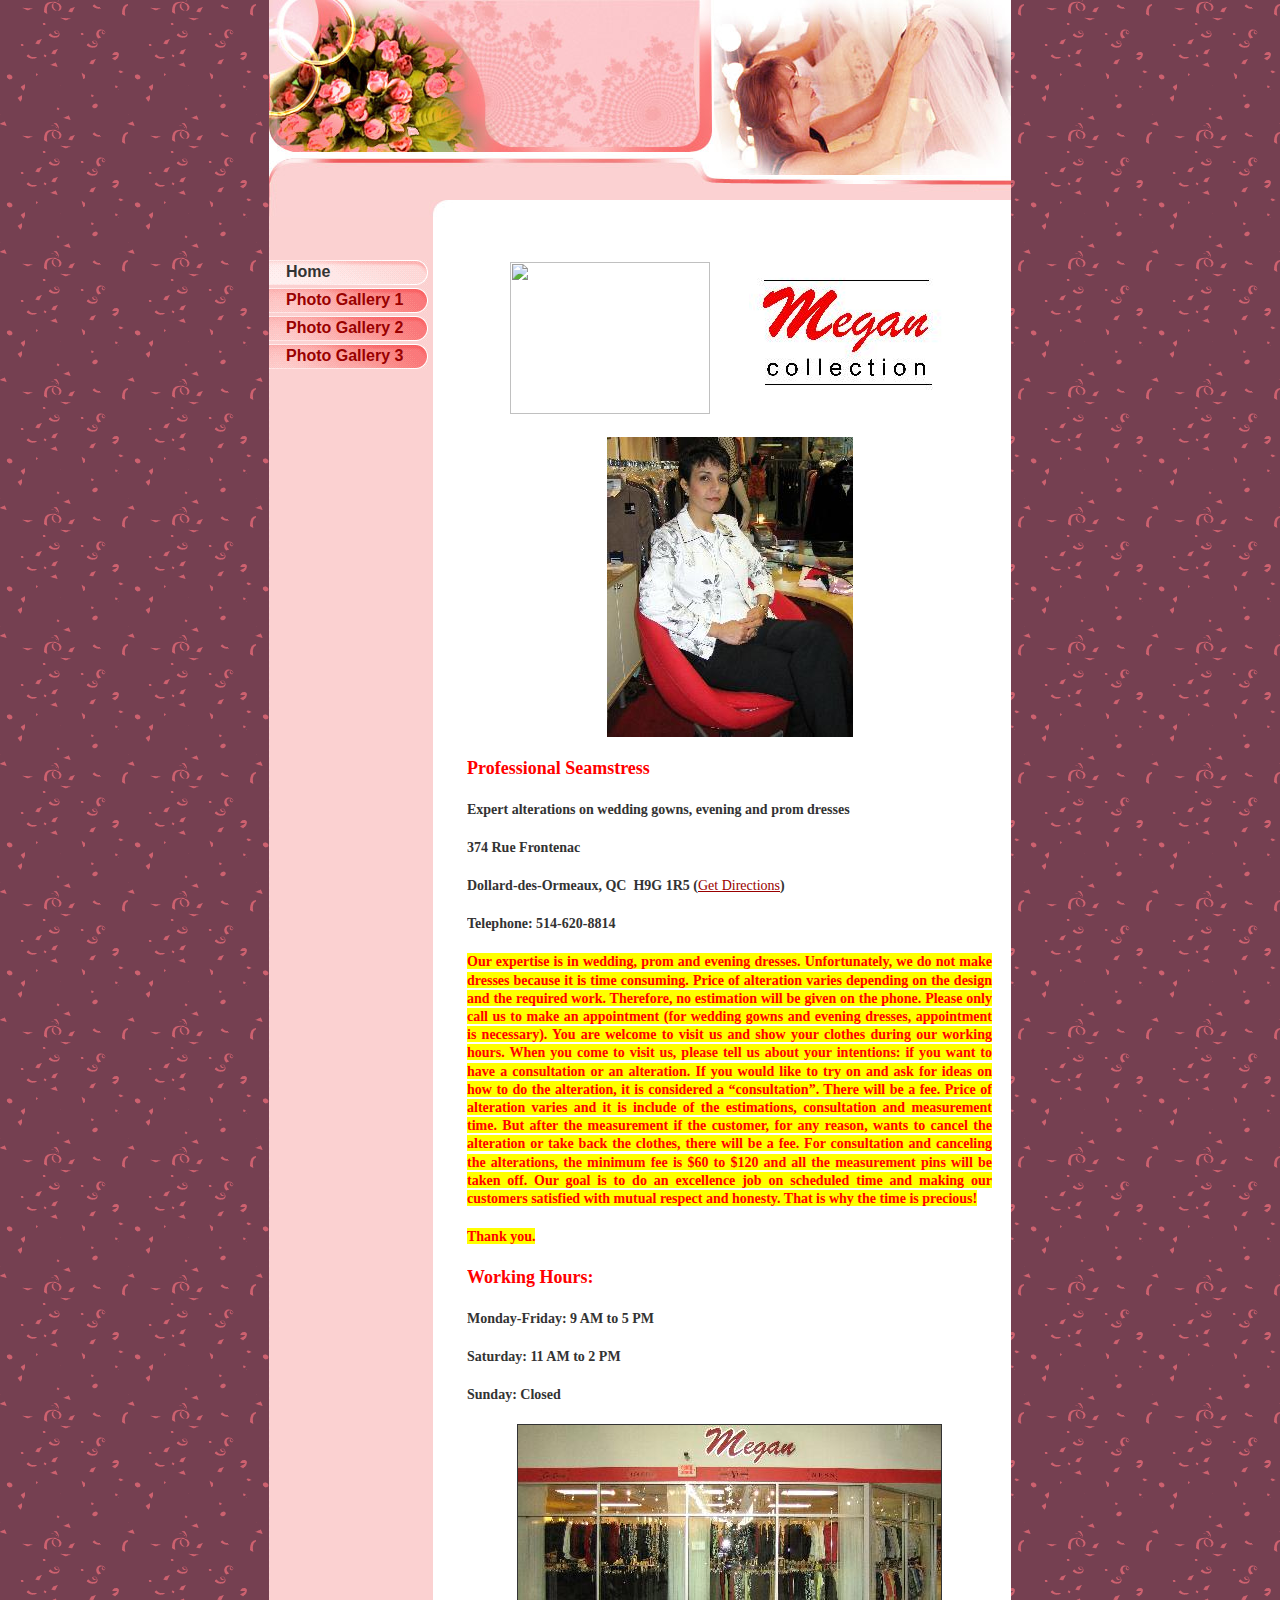
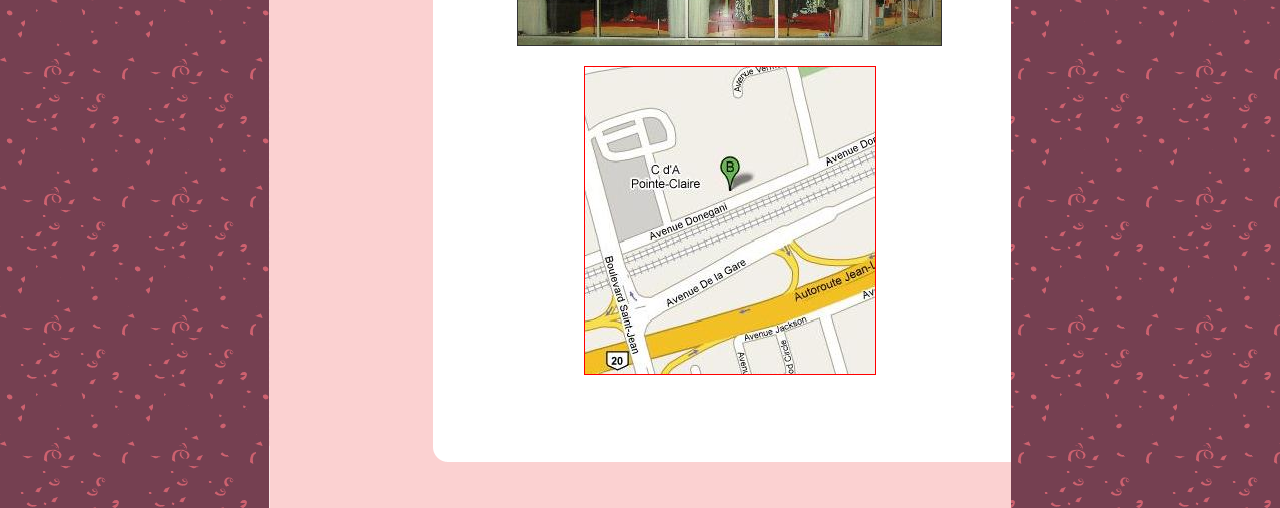
==== commit 452fef67: "Updated index.html" ====
--- a/index.html
+++ b/index.html
@@ -3,8 +3,8 @@
   PUBLIC "-//W3C//DTD HTML 4.01 Transitional//EN" "http://www.w3.org/TR/html4/loose.dtd">
 <html><head>
       <meta http-equiv="Content-Type" content="text/html; charset=UTF-8">
-   <meta name="author" content="Megan"><meta name="description" content="Megan Alteration | Pointe-Claire | Quebec"><meta name="keywords" content="Dressmaker, Seamstress, Tailor, Alterations, Alteration, Couturière, Bridal, Boutique, Wedding Dress Alteration, West Island, Montreal, Dressmaker West Island, Tailor West Island, Beaconsfield, Kirkland, Dollard-des-Ormeaux, Pointe-Claire, Valois, D.D.O., Pierrefonds, Dorval, Lachine, Fairview"><meta name="keywords" content="Dressmaker, Seamstress, Tailor, Alterations, Alteration, Couturière, Bridal, Boutique, Wedding Dress Alteration, West Island, Montreal, Dressmaker West Island, Tailor West Island, Beaconsfield, Kirkland, Dollard-des-Ormeaux, Pointe-Claire, Valois, D.D.O., Pierrefonds, Dorval, Lachine, Fairview"><title>Home - Megan Alteration | Pointe-Claire | Quebec</title><link rel="stylesheet" type="text/css" media="all" href="main.css"><link rel="stylesheet" type="text/css" media="all" href="colorschemes/colorscheme1/colorscheme.css"><link rel="stylesheet" type="text/css" media="all" href="style.css"><script type="text/javascript" src="live_tinc.js"></script></head><body id="main_body"><div id="container"><div id="header"><div id="key_visual">&nbsp;
-                </div><div id="slogan"></div><div id="logo"></div></div><div id="main_container"><div id="left_column_container"><div id="main_nav_container"><ul id="main_nav_list"><li><a class="main_nav_active_item" href="index.html">Home</a></li><li><a class="main_nav_item" href="photo_gallery1.html">Photo Gallery 1</a></li><li><a class="main_nav_item" href="photo_gallery2.html">Photo Gallery 2</a></li><li><a class="main_nav_item" href="photo_gallery3.html">Photo Gallery 3</a></li></ul></div><div id="sub_container1"></div></div><div id="sub_container2"><div class="content" id="content_container"><p align="center" style="background-color:transparent;"><img hspace="0" height="152" border="0" width="200" src="resources/wsb_200x152_Megan+Alteration.jpg">&nbsp;&nbsp;&nbsp;&nbsp;&nbsp;&nbsp;&nbsp;&nbsp;&nbsp;&nbsp;&nbsp;&nbsp; <a title="Megan Collection" href="http://www.megancollection.ca" target="_blank"><img hspace="0" height="152" border="0" width="200" src="resources/wsb_200x152_Megan+Collection.jpg"></a><br></p><p align="center" style="background-color:transparent;"><img hspace="0" height="300" border="0" width="246" src="resources/wsb_246x300_Megan+003-1.jpg"></p><p align="left" style="background-color:transparent;"><strong><span style="font-size:14px;"><span style="font-size:14px;"><font face="Georgia,serif" color="#ff0000"><span style="font-size:18px;">Professional Seamstress</span></font></span></span></strong></p><p align="left" style="background-color:transparent;"><strong><span style="font-size:14px;"><span style="font-size:14px;"><font face="Georgia,serif">Expert alterations on all types of garments including wedding gowns and evening dresses</font></span></span></strong></p><p align="left" style="background-color:transparent;"><strong><span style="font-size:14px;"><span style="font-size:14px;"><font face="Georgia,serif">Plaza Pointe Claire&nbsp;(NEW SECTION)</font></span></span></strong></p><p align="left" style="background-color:transparent;"><strong><span style="font-size:14px;"><span style="font-size:14px;"><font face="Georgia,serif">245DD Boul&nbsp;St-Jean at Donegani</font></span></span></strong></p><p align="left" style="background-color:transparent;"><span style="font-size:14px;"><span style="font-size:14px;"><strong><font face="Georgia,serif">Pointe-Claire, QC&nbsp; H9R 3J1 (</font><a href="http://maps.google.ca/maps?li=d&amp;hl=en&amp;f=d&amp;iwstate1=dir:to&amp;daddr=245+Saint-Jean+Blvd,+Suite+%23DD,+Plaza+Pointe+Claire+(New+Section+at+Donegani),+Pointe-Claire,+QC+H9R+3J1+(Megan)&amp;geocode=CapbuABDQ68dFT9utQIdRbOZ-w&amp;iwloc=1&amp;dq=megan&amp;cid=45444671,-73813179,14713374354776166649&amp;ei=DLvuSPHnF5XsjAOJ4ejTCA"><font face="Georgia,serif">Get Directions</font></a><font face="Georgia,serif">)</font></strong></span></span></p><p align="left" style="background-color:transparent;"><span style="font-size:14px;"><span style="font-size:14px;"><strong><font face="Georgia">Telephone/Fax: 514-695-9677</font></strong></span></span></p><p align="left" style="background-color:transparent;text-align:justify;"><span style="font-size:14px;"><span style="font-size:14px;background-color:rgb(255, 255, 0);"><strong><font face="Georgia" color="#ff0000">Depending on your needs, the garment material and its design, the required work for alteration varies. Therefore, no estimation will be given on the phone. Please only call us to make an appointment. You are also welcome to visit us during our working hours.</font></strong></span></span></p><p align="left" style="text-align:justify;"><font color="#ff0000" face="Georgia"><span style="font-size:14px;line-height:18.200000762939453px;background-color:rgb(255, 255, 0);"><b>If the estimation requires try on, there is at least a minimum fee of $20.</b></span></font></p><p align="left" style="background-color:transparent;text-align:justify;"><span style="font-size:14px;"><span style="font-size:14px;background-color:rgb(255, 255, 0);"><strong><font face="Georgia" color="#ff0000">Thank you.</font></strong></span></span></p><p align="left" style="background-color:transparent;"><span style="font-size:14px;"><span style="font-size:14px;"><span style="font-size:14px;"><span style="font-size:14px;"><font face="Georgia" color="#ff0000"><strong><span style="font-size:18px;">Working Hours:</span></strong></font></span></span></span></span></p><p align="left" style="background-color:transparent;"><span style="font-size:14px;"><span style="font-size:14px;"><span style="font-size:14px;"><span style="font-size:14px;"><font face="Georgia"><strong>Tuesday-Friday: 10:30 AM to 6 PM</strong></font></span></span></span></span></p><p align="left" style="background-color:transparent;"><span style="font-size:14px;"><span style="font-size:14px;"><span style="font-size:14px;"><span style="font-size:14px;"><font face="Georgia"><strong>Saturday: 10:30 AM to 5 PM</strong></font></span></span></span></span></p><p align="left" style="background-color:transparent;"><span style="font-size:14px;"><span style="font-size:14px;"><span style="font-size:14px;"><span style="font-size:14px;"><font face="Georgia"><strong>Sunday-Monday: Closed</strong></font></span></span></span></span></p><p align="center" style="background-color:transparent;"><span style="font-size:14px;"><span style="font-size:14px;"><img hspace="0" height="220" border="1" width="423" src="resources/wsb_423x220_IMG_3324.JPG"></span></span></p><p align="left" style="background-color:transparent;"><span style="font-size:14px;"><span style="font-size:14px;"><font face="Georgia"><u></u></font></span></span></p><p align="left" style="background-color:transparent;"><span style="font-size:14px;"><span style="font-size:14px;"><font face="Georgia" color="#ff0000"><strong></strong></font></span></span></p><p align="left" style="background-color:transparent;"><span style="font-size:14px;"><span style="font-size:14px;"><font face="Georgia" color="#ff0000"><strong></strong></font></span></span></p><p align="center" style="background-color:transparent;"><span style="font-size:14px;"><span style="font-size:14px;"><font face="Georgia" color="#ff0000"><strong><span style="font-size:18px;"><img hspace="0" height="307" border="1" width="290" src="resources/map-small.jpg"></span></strong></font></span></span></p><p align="left" style="background-color:transparent;"><span style="font-size:14px;"><span style="font-size:14px;"><span style="font-size:8px;"><font face="Arial,sans-serif"><font color="#ffffff">Search keyword: Seamstress, Tailor, Alterations, Alteration, Couturière, Bridal, Boutique, Wedding Dress Alteration, West Island, Montreal, Dressmaker West Island, Tailor West Island, Beaconsfield, Kirkland, Dollard-des-Ormeaux, Pointe-Claire, Valois, D.D.O., Pierrefonds, Dorval, Lachine, Fairview</font><br></font></span></span></span></p>
+   <meta name="author" content="Megan"><meta name="description" content="Megan Alteration"><meta name="keywords" content="Dressmaker, Seamstress, Tailor, Alterations, Alteration, Couturière, Bridal, Boutique, Wedding Dress Alteration, West Island, Montreal, Dressmaker West Island, Tailor West Island, Beaconsfield, Kirkland, Dollard-des-Ormeaux, Pointe-Claire, Valois, D.D.O., Pierrefonds, Dorval, Lachine, Fairview"><meta name="keywords" content="Dressmaker, Seamstress, Tailor, Alterations, Alteration, Couturière, Bridal, Boutique, Wedding Dress Alteration, West Island, Montreal, Dressmaker West Island, Tailor West Island, Beaconsfield, Kirkland, Dollard-des-Ormeaux, Pointe-Claire, Valois, D.D.O., Pierrefonds, Dorval, Lachine, Fairview"><title>Home - Megan Alteration</title><link rel="stylesheet" type="text/css" media="all" href="main.css"><link rel="stylesheet" type="text/css" media="all" href="colorschemes/colorscheme1/colorscheme.css"><link rel="stylesheet" type="text/css" media="all" href="style.css"><script type="text/javascript" src="live_tinc.js"></script></head><body id="main_body"><div id="container"><div id="header"><div id="key_visual">&nbsp;
+                </div><div id="slogan"></div><div id="logo"></div></div><div id="main_container"><div id="left_column_container"><div id="main_nav_container"><ul id="main_nav_list"><li><a class="main_nav_active_item" href="index.html">Home</a></li><li><a class="main_nav_item" href="photo_gallery1.html">Photo Gallery 1</a></li><li><a class="main_nav_item" href="photo_gallery2.html">Photo Gallery 2</a></li><li><a class="main_nav_item" href="photo_gallery3.html">Photo Gallery 3</a></li></ul></div><div id="sub_container1"></div></div><div id="sub_container2"><div class="content" id="content_container"><p align="center" style="background-color:transparent;"><img hspace="0" height="152" border="0" width="200" src="resources/wsb_200x152_Megan+Alteration.jpg">&nbsp;&nbsp;&nbsp;&nbsp;&nbsp;&nbsp;&nbsp;&nbsp;&nbsp;&nbsp;&nbsp;&nbsp; <a title="Megan Collection" href="http://www.megancollection.ca" target="_blank"><img hspace="0" height="152" border="0" width="200" src="resources/wsb_200x152_Megan+Collection.jpg"></a><br></p><p align="center" style="background-color:transparent;"><img hspace="0" height="300" border="0" width="246" src="resources/wsb_246x300_Megan+003-1.jpg"></p><p align="left" style="background-color:transparent;"><strong><span style="font-size:14px;"><span style="font-size:14px;"><font face="Georgia,serif" color="#ff0000"><span style="font-size:18px;">Professional Seamstress</span></font></span></span></strong></p><p align="left" style="background-color:transparent;"><strong><span style="font-size:14px;"><span style="font-size:14px;"><font face="Georgia,serif">Expert alterations on wedding gowns, evening and prom dresses</font></span></span></strong></p><p align="left" style="background-color:transparent;"><strong><span style="font-size:14px;"><span style="font-size:14px;"><font face="Georgia,serif"></font></span></span></strong></p><p align="left" style="background-color:transparent;"><strong><span style="font-size:14px;"><span style="font-size:14px;"><font face="Georgia,serif">374 Rue Frontenac</font></span></span></strong></p><p align="left" style="background-color:transparent;"><span style="font-size:14px;"><span style="font-size:14px;"><strong><font face="Georgia,serif">Dollard-des-Ormeaux, QC&nbsp; H9G 1R5 (</font><a href="https://maps.app.goo.gl/mLhap6H8uQjCMNvq8"><font face="Georgia,serif">Get Directions</font></a><font face="Georgia,serif">)</font></strong></span></span></p><p align="left" style="background-color:transparent;"><span style="font-size:14px;"><span style="font-size:14px;"><strong><font face="Georgia">Telephone: 514-620-8814</font></strong></span></span></p><p align="left" style="background-color:transparent;text-align:justify;"><span style="font-size:14px;"><span style="font-size:14px;background-color:rgb(255, 255, 0);"><strong><font face="Georgia" color="#ff0000">Our expertise is in wedding, prom and evening dresses. Unfortunately, we do not make dresses because it is time consuming. Price of alteration varies depending on the design and the required work. Therefore, no estimation will be given on the phone. Please only call us to make an appointment (for wedding gowns and evening dresses,  appointment is necessary). You are welcome to visit us and show your clothes during our working hours. When you come to visit us, please tell us about your intentions: if you want to have a consultation or an alteration. If you would like to try on and ask for ideas on how to do the alteration, it is considered a “consultation”. There will be a fee. Price of alteration varies and it is include of the estimations, consultation and measurement time. But after the measurement if the customer, for any reason, wants to cancel the alteration or take back the clothes, there will be a fee. For consultation and canceling the alterations, the minimum fee is $60 to $120 and all the measurement pins will be taken off. Our goal is to do an excellence job on scheduled time and making our customers satisfied with mutual respect and honesty. That is why the time is precious!</font></strong></span></span></p><p align="left" style="text-align:justify;"><font color="#ff0000" face="Georgia"><span style="font-size:14px;line-height:18.200000762939453px;background-color:rgb(255, 255, 0);"><b></b></span></font></p><p align="left" style="background-color:transparent;text-align:justify;"><span style="font-size:14px;"><span style="font-size:14px;background-color:rgb(255, 255, 0);"><strong><font face="Georgia" color="#ff0000">Thank you.</font></strong></span></span></p><p align="left" style="background-color:transparent;"><span style="font-size:14px;"><span style="font-size:14px;"><span style="font-size:14px;"><span style="font-size:14px;"><font face="Georgia" color="#ff0000"><strong><span style="font-size:18px;">Working Hours:</span></strong></font></span></span></span></span></p><p align="left" style="background-color:transparent;"><span style="font-size:14px;"><span style="font-size:14px;"><span style="font-size:14px;"><span style="font-size:14px;"><font face="Georgia"><strong>Monday-Friday: 9 AM to 5 PM</strong></font></span></span></span></span></p><p align="left" style="background-color:transparent;"><span style="font-size:14px;"><span style="font-size:14px;"><span style="font-size:14px;"><span style="font-size:14px;"><font face="Georgia"><strong>Saturday: 11 AM to 2 PM</strong></font></span></span></span></span></p><p align="left" style="background-color:transparent;"><span style="font-size:14px;"><span style="font-size:14px;"><span style="font-size:14px;"><span style="font-size:14px;"><font face="Georgia"><strong>Sunday: Closed</strong></font></span></span></span></span></p><p align="center" style="background-color:transparent;"><span style="font-size:14px;"><span style="font-size:14px;"><img hspace="0" height="220" border="1" width="423" src="resources/wsb_423x220_IMG_3324.JPG"></span></span></p><p align="left" style="background-color:transparent;"><span style="font-size:14px;"><span style="font-size:14px;"><font face="Georgia"><u></u></font></span></span></p><p align="left" style="background-color:transparent;"><span style="font-size:14px;"><span style="font-size:14px;"><font face="Georgia" color="#ff0000"><strong></strong></font></span></span></p><p align="left" style="background-color:transparent;"><span style="font-size:14px;"><span style="font-size:14px;"><font face="Georgia" color="#ff0000"><strong></strong></font></span></span></p><p align="center" style="background-color:transparent;"><span style="font-size:14px;"><span style="font-size:14px;"><font face="Georgia" color="#ff0000"><strong><span style="font-size:18px;"><img hspace="0" height="307" border="1" width="290" src="resources/map-small.jpg"></span></strong></font></span></span></p><p align="left" style="background-color:transparent;"><span style="font-size:14px;"><span style="font-size:14px;"><span style="font-size:8px;"><font face="Arial,sans-serif"><font color="#ffffff">Search keyword: Seamstress, Tailor, Alterations, Alteration, Couturière, Bridal, Boutique, Wedding Dress Alteration, West Island, Montreal, Dressmaker West Island, Tailor West Island, Beaconsfield, Kirkland, Dollard-des-Ormeaux, Pointe-Claire, Valois, D.D.O., Pierrefonds, Dorval, Lachine, Fairview</font><br></font></span></span></span></p>
 
 
 
@@ -12,4 +12,4 @@
 
 
 
-</div></div></div><div id="footer"><div id="footer_text"></div></div></div><div id="extra_div1"><span></span></div><div id="extra_div2"><span></span></div><div id="extra_div3"><span></span></div><div id="extra_div4"><span></span></div><div id="extra_div5"><span></span></div><div id="extra_div6"><span></span></div><div id="extra_div7"><span></span></div><div id="extra_div8"><span></span></div><div id="extra_div9"><span></span></div><div id="extra_div10"><span></span></div><div id="extra_div11"><span></span></div><div id="extra_div12"><span></span></div><!-- wfxbuild / 1.0 / layout6-64-l2 / 2014-05-08 01:13:00 CEST--></body></html>+</div></div></div><div id="footer"><div id="footer_text"></div></div></div><div id="extra_div1"><span></span></div><div id="extra_div2"><span></span></div><div id="extra_div3"><span></span></div><div id="extra_div4"><span></span></div><div id="extra_div5"><span></span></div><div id="extra_div6"><span></span></div><div id="extra_div7"><span></span></div><div id="extra_div8"><span></span></div><div id="extra_div9"><span></span></div><div id="extra_div10"><span></span></div><div id="extra_div11"><span></span></div><div id="extra_div12"><span></span></div><!-- wfxbuild / 1.0 / layout6-64-l2 / 2014-05-08 01:13:00 CEST--></body></html>
